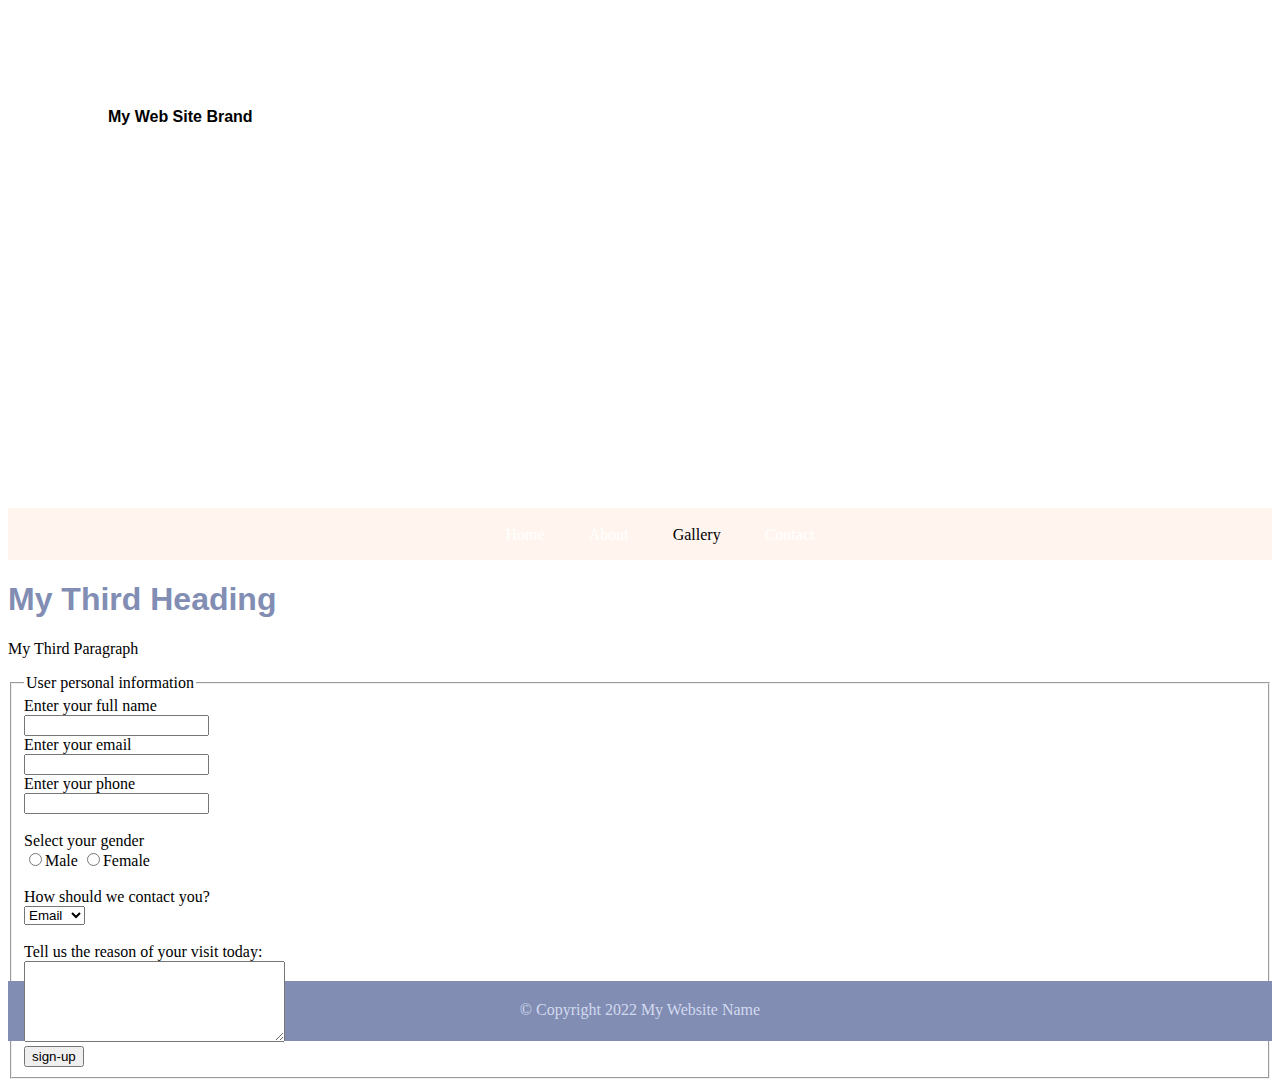
==== wk1-d1/page3.html @ 96ec4cbb "switched to external css" ====
<!DOCTYPE html>
<html lang="en">
<head>
    <meta charset="UTF-8">
    <meta http-equiv="X-UA-Compatible" content="IE=edge">
    <meta name="viewport" content="width=device-width, initial-scale=1.0">
    <link href="style.css" rel="stylesheet">
    <title>My Third Web Page</title>
</head>
<body>
    <!-- Container to wrap everything -->
    <div id="container">

        <!-- Brand of website -->
        <header>My Web Site Brand</header>

        <!-- Main navigation -->
        <nav>
            <ul>
                <li><a href="index.html">Home</a></li>
                <li><a href="page2.html">About</a></li>
                <li>Gallery</li>
                <li><a href="page3.html">Contact</a></li>
            </ul>
        </nav>

        <!-- Main content area -->
        <main>
            <h1>My Third Heading</h1>
            <p>My Third Paragraph</p>
            <!-- <img src="../images/central_park.jpg" alt="Central Park" width="500"> -->
            
            <!--Form-->
            <form action="/signup" method="post">
                <fieldset>
                    <legend>User personal information</legend>
                        <label>Enter your full name</label><br>
                        <input type="text" name="name"><br>
                        <label>Enter your email</label><br>
                        <input type="email" name="email"><br>
                        <label>Enter your phone</label><br>
                        <input type="tel" name="phone"><br>
                        <br>
                        <label>Select your gender</label><br>
                        <input type="radio" name="gender" value="male">Male
                        <input type="radio" name="gender" value="female">Female<br>
                        <br>
                        <label>How should we contact you?</label><br>
                        <select>
                            <option>Email</option>
                            <option>Phone</option>
                        </select><br>
                        <br>Tell us the reason of your visit today:<br>
                        <textarea rows="5" cols="30"></textarea><br>
                        <input type="submit" value="sign-up">
                </fieldset>
            </form>
           
        </main>

        <!-- Footer information -->
        <footer>&copy; Copyright 2022  My Website Name</footer>

    </div>
    <!-- End Container -->
</body>
</html>
---- wk1-d1/style.css ----
header {
            /* background-image: url(../images/central_park.jpg); */
             background: url(../images/central_park.jpg) 0 -200px no-repeat;
            height: 400px;
            background-size: 1500px;
            /* background-position:0 -200px; */
            /* background-repeat: no-repeat; */
            padding-top: 100px;
            padding-left: 100px;
            font-weight: bold;
            font-family: Arial, Helvetica, sans-serif;
        }
        li {
            list-style-type: none;
            display: inline;
            padding: 0 20px;
        }
        li a {
            text-decoration: none;
        }
        li a:link {
            color: white;
        }
        li a:visited{
            color: #818db3;
        }
        li a:hover {
            color: #333;
        }
        li a:active {
            color: #753a30;
        }
        nav {
            background-color: rgb(255, 245, 238);
            height: 50px;
            text-align: center;
            padding-top: 2px;
        }
        main{
            height: 400px;
        }
        main h1 {
            color: rgb(129,141,179);
            font-family: Arial, Helvetica, sans-serif;
        }
        footer {
            height: 40px;
            background-color: rgb(129,141,179);
            text-align: center;
            padding-top: 20px;
            color: rgb(211, 218, 240);
        }
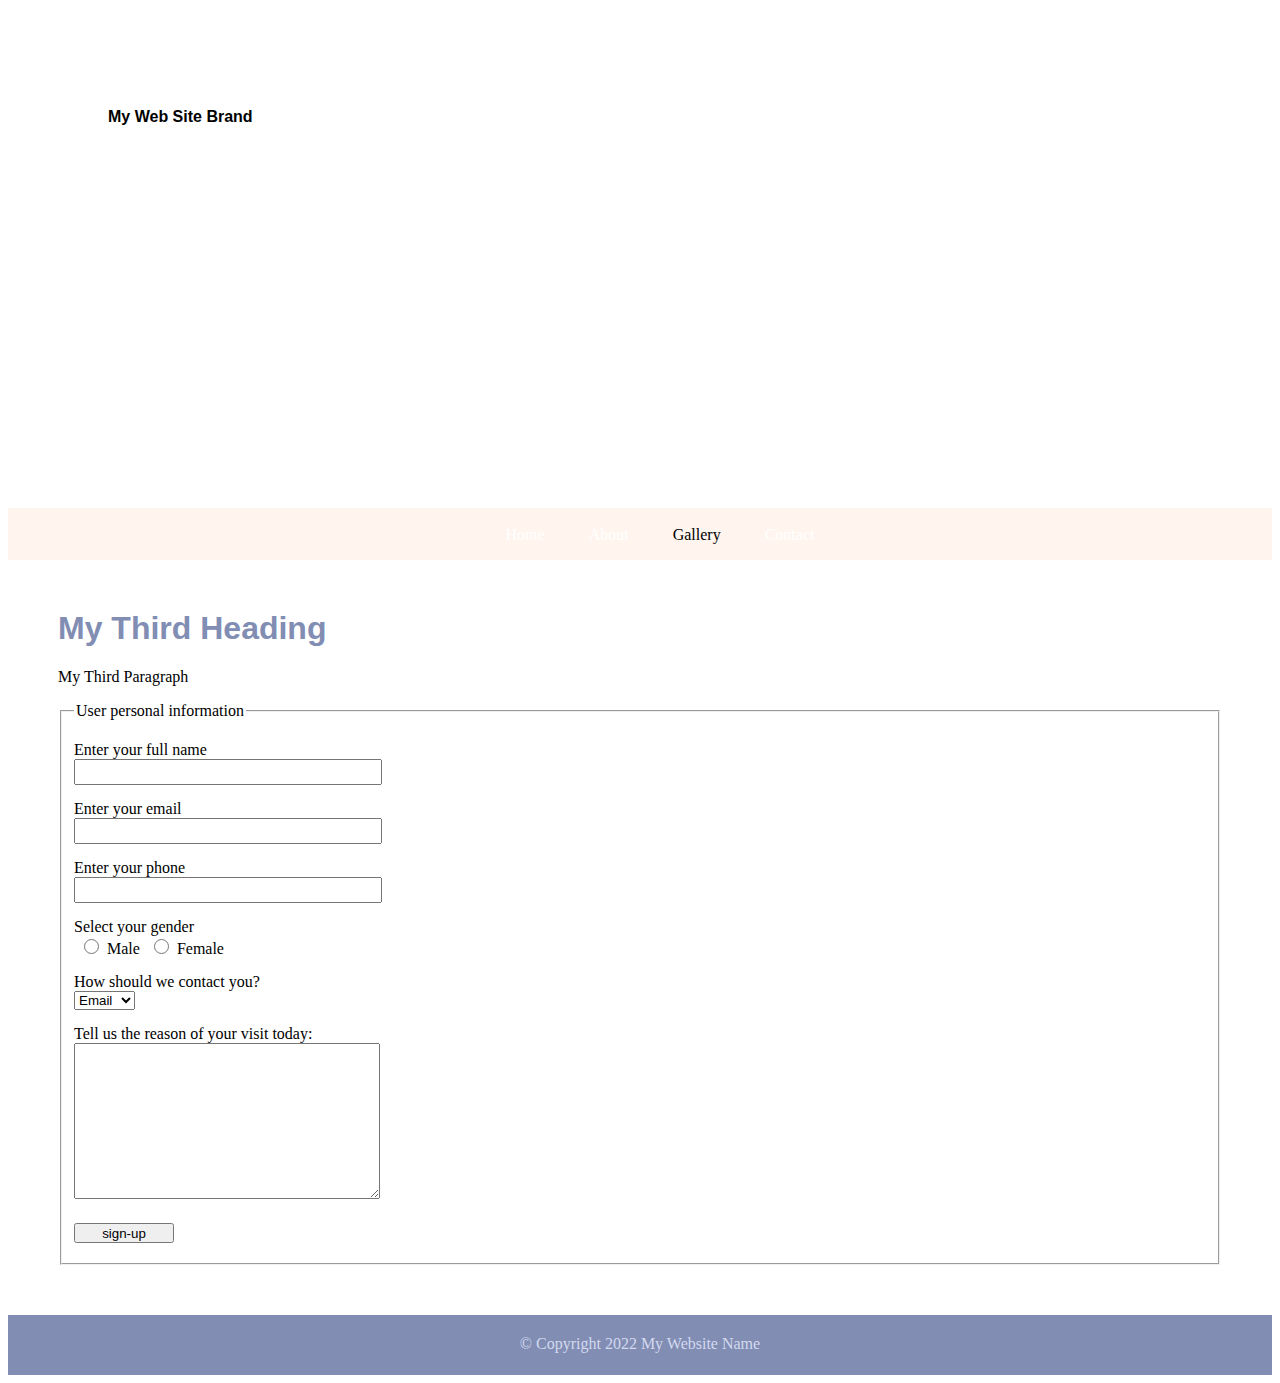
==== commit d2764c98: "added table and form css styling" ====
--- a/wk1-d1/page3.html
+++ b/wk1-d1/page3.html
@@ -34,24 +34,22 @@
             <form action="/signup" method="post">
                 <fieldset>
                     <legend>User personal information</legend>
-                        <label>Enter your full name</label><br>
-                        <input type="text" name="name"><br>
-                        <label>Enter your email</label><br>
-                        <input type="email" name="email"><br>
-                        <label>Enter your phone</label><br>
-                        <input type="tel" name="phone"><br>
-                        <br>
-                        <label>Select your gender</label><br>
+                        <label>Enter your full name</label>
+                        <input type="text" name="name">
+                        <label>Enter your email</label>
+                        <input type="email" name="email">
+                        <label>Enter your phone</label>
+                        <input type="tel" name="phone">
+                        <label>Select your gender</label>
                         <input type="radio" name="gender" value="male">Male
-                        <input type="radio" name="gender" value="female">Female<br>
-                        <br>
-                        <label>How should we contact you?</label><br>
+                        <input type="radio" name="gender" value="female">Female
+                        <label>How should we contact you?</label>
                         <select>
                             <option>Email</option>
                             <option>Phone</option>
-                        </select><br>
-                        <br>Tell us the reason of your visit today:<br>
-                        <textarea rows="5" cols="30"></textarea><br>
+                        </select>
+                        <label>Tell us the reason of your visit today:</label>
+                        <textarea rows="5" cols="30"></textarea>
                         <input type="submit" value="sign-up">
                 </fieldset>
             </form>
--- a/wk1-d1/style.css
+++ b/wk1-d1/style.css
@@ -1,4 +1,4 @@
-
+/* Header */
         header {
             /* background-image: url(../images/central_park.jpg); */
              background: url(../images/central_park.jpg) 0 -200px no-repeat;
@@ -11,6 +11,9 @@
             font-weight: bold;
             font-family: Arial, Helvetica, sans-serif;
         }
+
+
+/* Navigation */
         li {
             list-style-type: none;
             display: inline;
@@ -37,13 +40,65 @@
             text-align: center;
             padding-top: 2px;
         }
+
+
+/* Main Content */
         main{
-            height: 400px;
+            /* height: 400px; */
+            margin: 50px; /* top right bottom left or use padding instead*/
         }
         main h1 {
             color: rgb(129,141,179);
             font-family: Arial, Helvetica, sans-serif;
         }
+
+
+/* Table */
+        table {
+            margin-top: 35px;
+        }
+        table, caption, th, td {
+            border: 1px solid #000;
+        }
+        th, td{
+            width: 150px;
+            height: 35px;
+            text-align: center;
+        }
+        caption {
+            text-transform: uppercase;
+            font-weight: 600;
+            height: 40px;
+            padding-top: 15px;
+            color: #753a30;
+        }
+
+/* Form */
+label {
+    display: block;
+    margin: 15px 0 0 0;
+}
+input {
+    width: 300px;
+    height: 20px;
+}
+input[type="radio"]{
+    width: 25px;
+    height: 15px;
+}
+textarea{
+    width: 300px;
+    height: 150px;
+}
+input[type="submit"]{
+    display: block;
+    margin: 20px 0 10px 0;
+    width: 100px;
+}
+
+
+
+/* Footer */
         footer {
             height: 40px;
             background-color: rgb(129,141,179);
